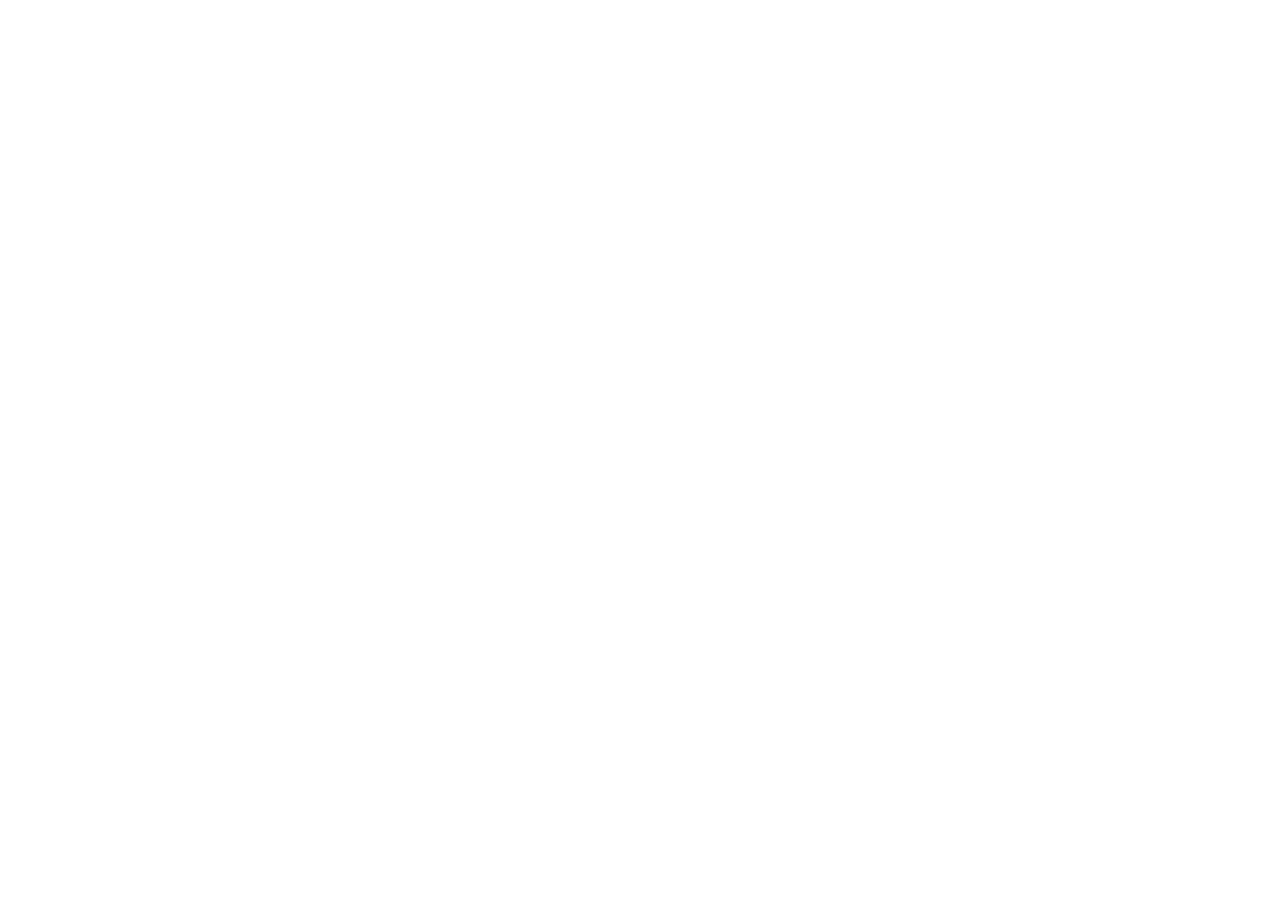
==== experiment/simulation/index.html @ aac259b9 "theory procedure and simulation added" ====
<!DOCTYPE html>
<html>
<head>
	<!-- Add CSS at the head of HTML file -->
    <link rel="stylesheet" href="./css/main.css">
</head>
<body>
		<!-- Your code goes here-->

	<!-- Add JS at the bottom of HTML file --> 
        <script src="./js/main.js"></script>
</body>
</html>
---- experiment/simulation/css/main.css ----
/* You CSS goes in here */
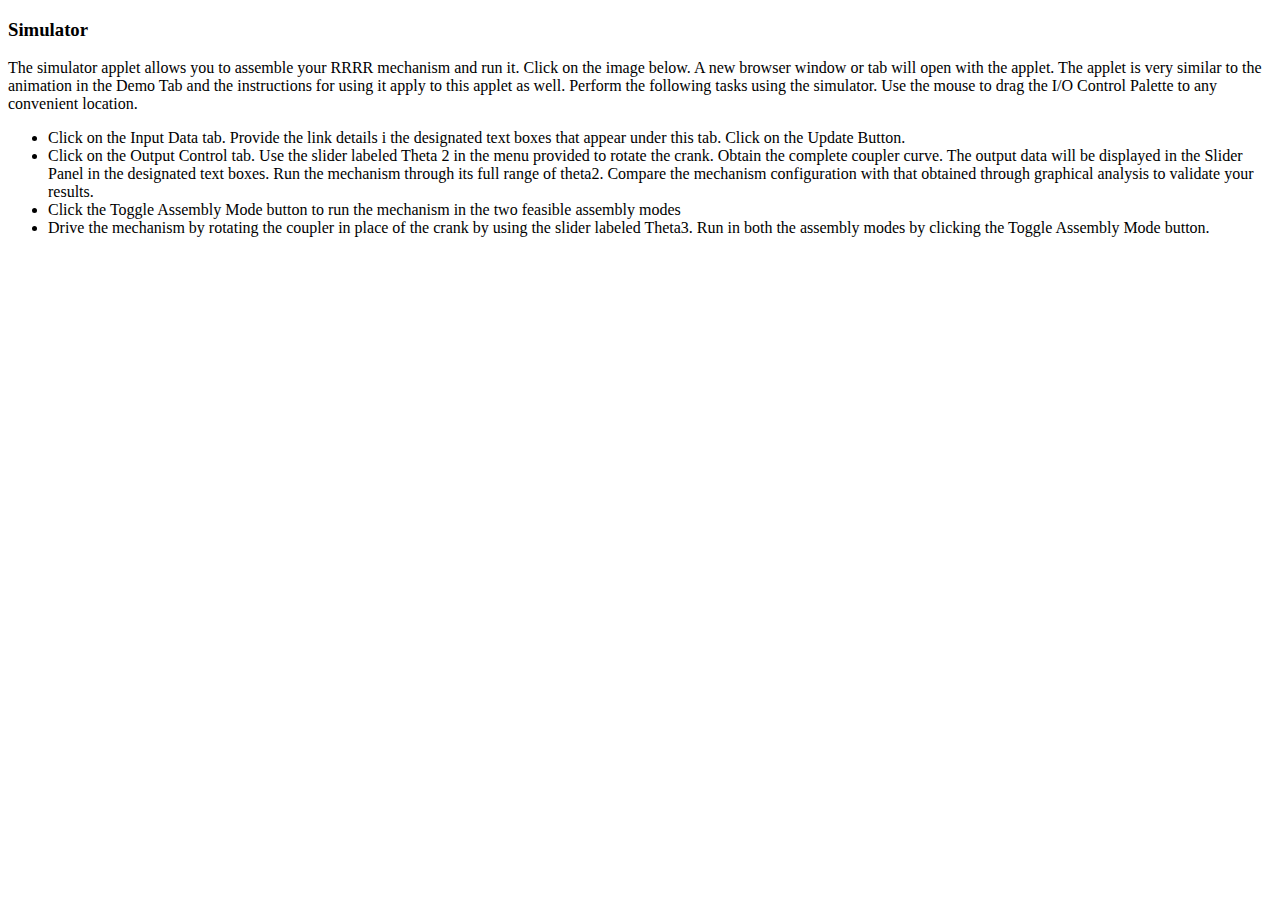
==== commit 8e673752: "simulator theory added" ====
--- a/experiment/simulation/index.html
+++ b/experiment/simulation/index.html
@@ -5,9 +5,15 @@
     <link rel="stylesheet" href="./css/main.css">
 </head>
 <body>
-		<!-- Your code goes here-->
-
-	<!-- Add JS at the bottom of HTML file --> 
+	<h3>Simulator</h3>
+	The simulator applet allows you to assemble your RRRR mechanism and run it. Click on the image below. A new browser window or tab will open with the applet. The applet is very similar to the animation in the Demo Tab and the instructions for using it apply to this applet as well. Perform the following tasks using the simulator. Use the mouse to drag the I/O Control Palette to any convenient location.
+	<ul>
+	<li>Click on the Input Data tab. Provide the link details i the designated text boxes that appear under this tab. Click on the Update Button.</li>
+	<li>Click on the Output Control tab. Use the slider labeled Theta 2 in the menu provided to rotate the crank. Obtain the complete coupler curve. The output data will be displayed in the Slider Panel in the designated text boxes. Run the mechanism through its full range of theta2. Compare the mechanism configuration with that obtained through graphical analysis to validate your results.
+	</li>
+	<li>Click the Toggle Assembly Mode button to run the mechanism in the two feasible assembly modes</li>
+	<li>Drive the mechanism by rotating the coupler in place of the crank by using the slider labeled Theta3. Run in both the assembly modes by clicking the Toggle Assembly Mode button.</li>
+    </ul>
         <script src="./js/main.js"></script>
 </body>
 </html>
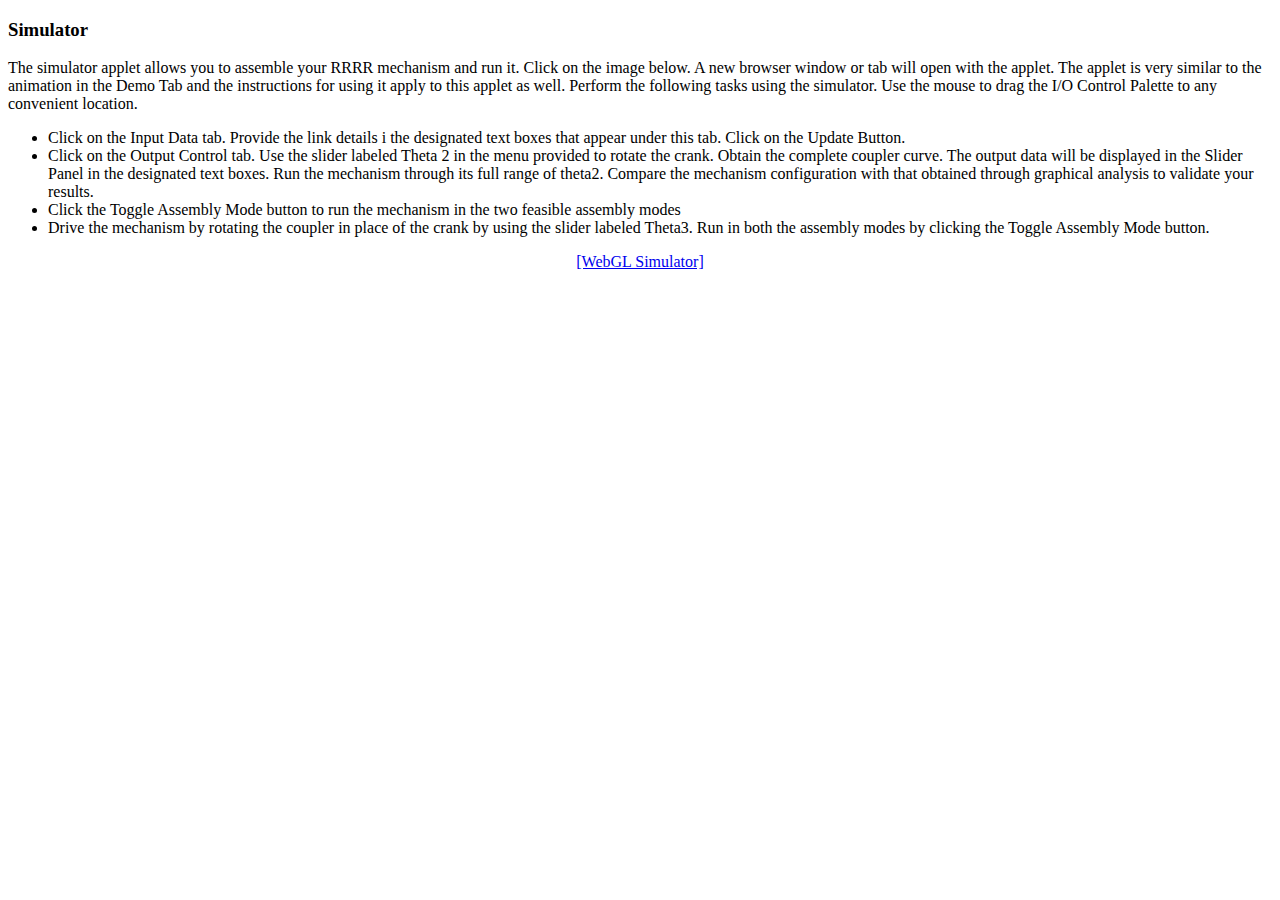
==== commit 976bdd37: "simulation link added" ====
--- a/experiment/simulation/index.html
+++ b/experiment/simulation/index.html
@@ -14,6 +14,10 @@
 	<li>Click the Toggle Assembly Mode button to run the mechanism in the two feasible assembly modes</li>
 	<li>Drive the mechanism by rotating the coupler in place of the crank by using the slider labeled Theta3. Run in both the assembly modes by clicking the Toggle Assembly Mode button.</li>
     </ul>
+	<p style="text-align: center;padding-bottom: 10px;">
+            
+		<a href="./position-analysis-of-a-4-bar-rrrr-grashofian-double-rocker-webgl-simulator.html" target="_blank">[WebGL Simulator]</a>
+	</p>
         <script src="./js/main.js"></script>
 </body>
 </html>
